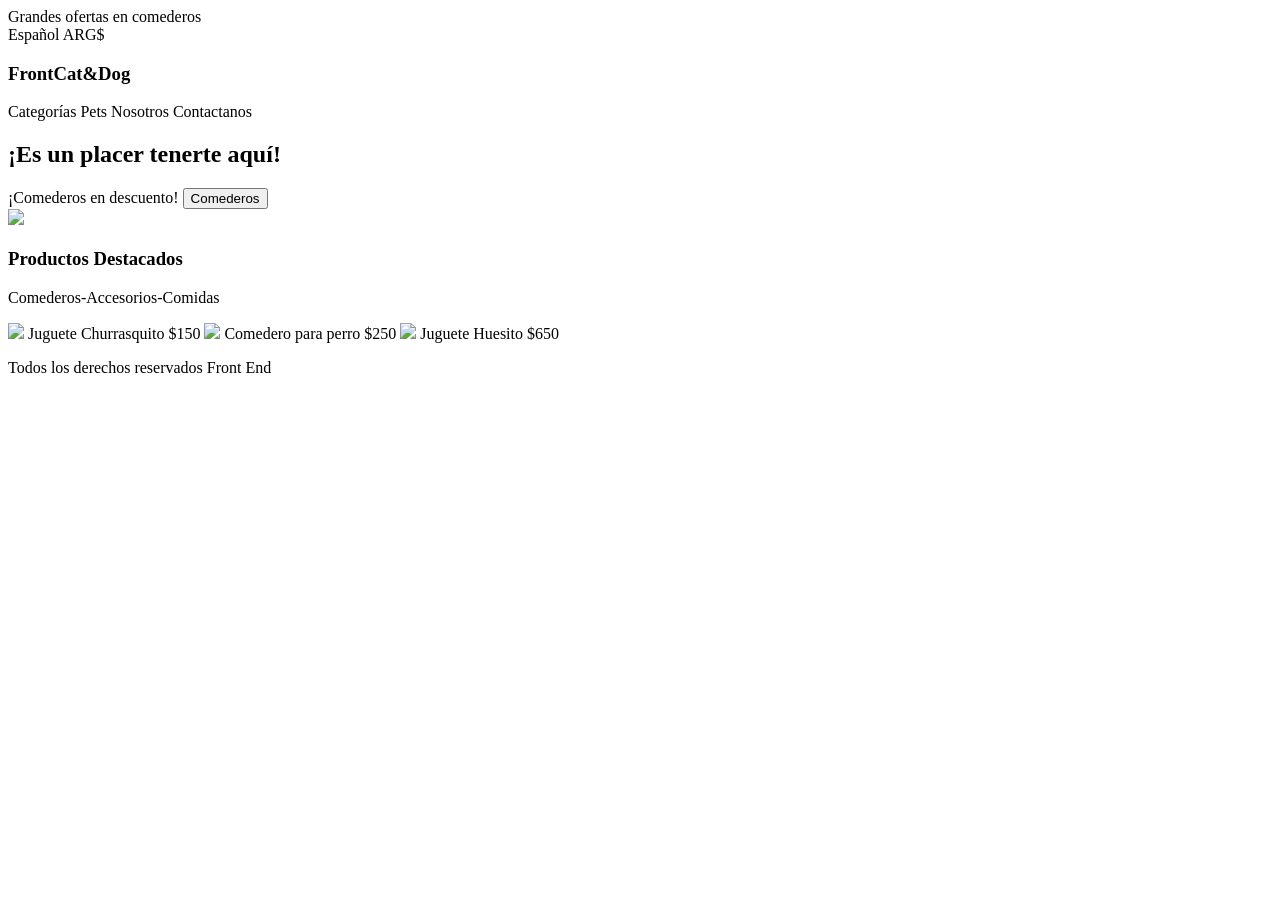
==== index.html @ 73be6dca "cambiando el header" ====
<!DOCTYPE html>
<html lang="es">
    <head>
        <meta charset="UTF-8">
        <meta http-equiv="X-UA-Compatible" content="IE=edge">
        <meta name="viewport" content="width=device-width, initial-scale=1.0">
        <link href="/ProjIntFront1/styles.css" rel="stylesheet">
        <link rel="preconnect" href="https://fonts.googleapis.com">
        <link rel="preconnect" href="https://fonts.gstatic.com" crossorigin>
        <link href="https://fonts.googleapis.com/css2?family=Roboto:wght@300&display=swap" rel="stylesheet">
        <script src="https://kit.fontawesome.com/aa486b57fc.js" crossorigin="anonymous"></script>
        <title>Petshop</title>
    </head>

    <body>
        <header>
            <div id="superior">
                <span>Grandes ofertas en comederos</span>
                <nav>
                    <span>Español </span>
                    <span>ARG$</span>
                </nav>
            </div>
            <div id="inferior">
                <h3><span class="negro">Front</span><span class="blanco">Cat&Dog</span></h3>
                <nav>
                    <span>Categorías</span>
                    <span>Pets</span>
                    <span>Nosotros</span>
                    <span>Contactanos</span>
                </nav>
            </div>
        </header>
        
        <main>
            <section id="seccion-bienvenida">
                <h1>¡Es un placer tenerte aquí!</h1>
                <span>¡Comederos en descuento!</span>
                <button>Comederos</button>
            </section>

            <section>
                <div>
                    <img src="/ProjIntFront1/img/imagenPatita.png">
                </div>
                <article>
                    <h1>Productos Destacados</h1>
                    <p>Comederos-Accesorios-Comidas</p>
                    <img src="/ProjIntFront1/img/imagenChurrasco.png">
                    <span>Juguete Churrasquito $150</span>
                    <img src="/ProjIntFront1/img/imagenComedero.png">
                    <span>Comedero para perro $250</span>
                    <img src="/ProjIntFront1/img/imagenHuesito.png">
                    <span>Juguete Huesito $650</span>
                </article>
            </section>
        </main>

        <footer>
            <p>Todos los derechos reservados Front End</p>
        </footer>
    </body>

</html>
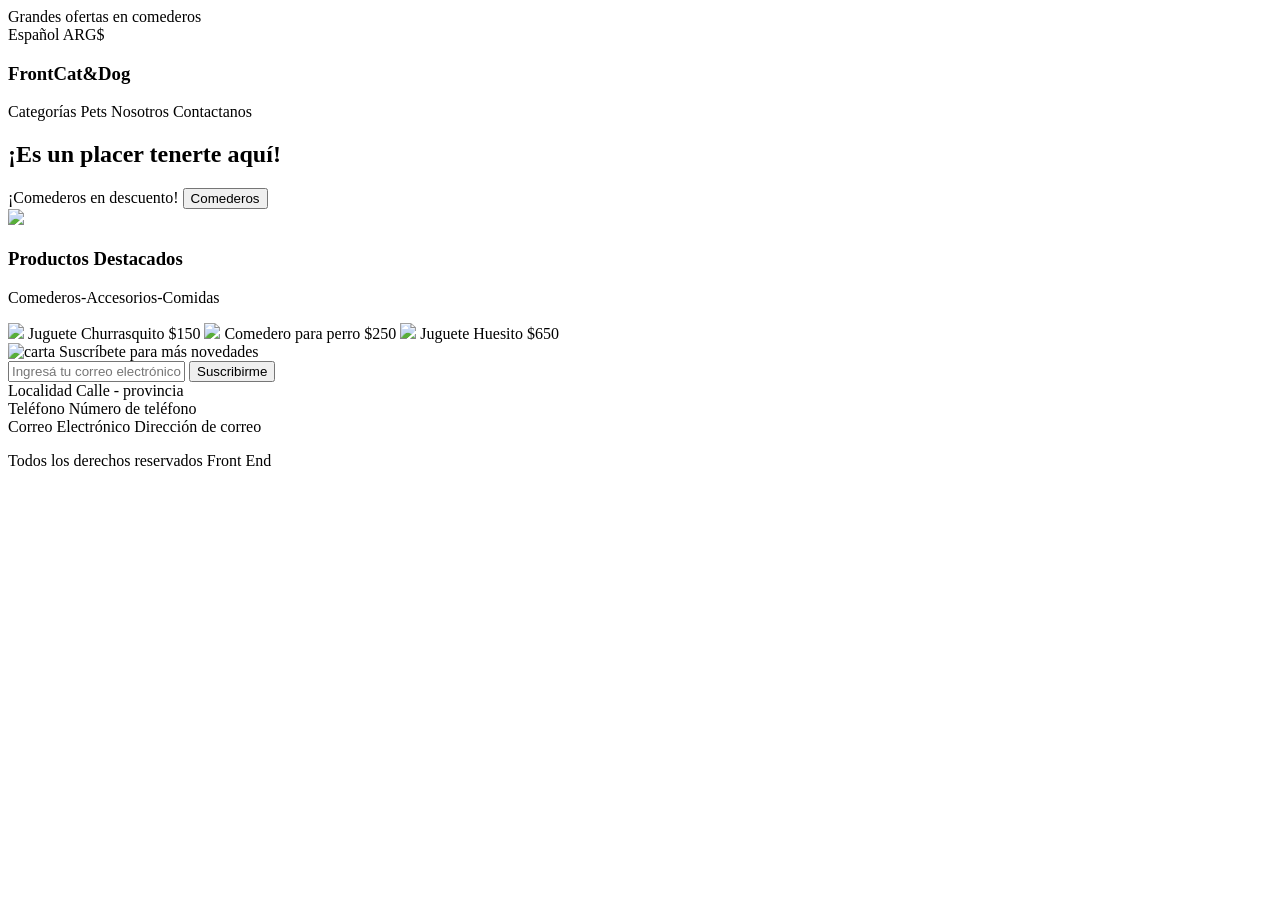
==== commit 5f82148d: "añadiedo cosas al footer" ====
--- a/index.html
+++ b/index.html
@@ -57,7 +57,34 @@
         </main>
 
         <footer>
-            <p>Todos los derechos reservados Front End</p>
+            <section class="suscripcion">
+                <img src="" alt="carta">
+                <span>Suscríbete para más novedades</span>
+                <form>
+                    <input type="email" placeholder="Ingresá tu correo electrónico">
+                    <button type="submit">Suscribirme</button>
+                </form>
+            </section>
+            <section class="contactos">
+                <div class="primero">
+                    <i class="fas fa-map-marker-alt"></i>
+                    <span class="principal">Localidad</span>
+                    <span class="secundario">Calle - provincia</span>
+                </div>
+                <div class="segundo">
+                    <i class="fas fa-phone-alt"></i>
+                    <span class="principal">Teléfono</span>
+                    <span class="secundario">Número de teléfono</span>
+                </div>
+                <div class="tercero">
+                    <i class="fas fa-envelope"></i>
+                    <span class="principal">Correo Electrónico</span>
+                    <span class="secundario">Dirección de correo</span>
+                </div>
+            </section>
+            <section class="derechos">
+                <p>Todos los derechos reservados Front End</p>
+            </section>
         </footer>
     </body>
 
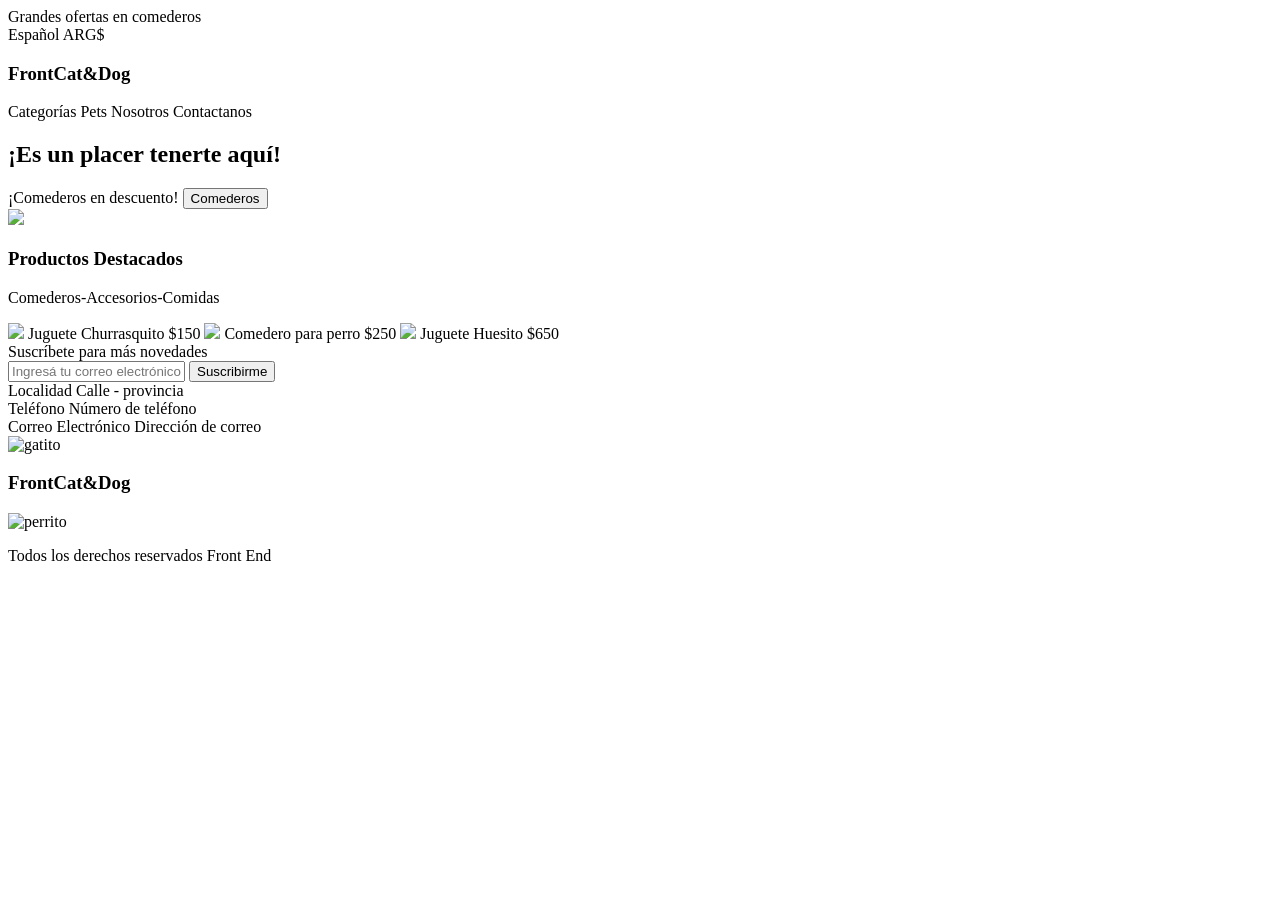
==== commit 3ac029ec: "cambios en el footer" ====
--- a/index.html
+++ b/index.html
@@ -58,29 +58,42 @@
 
         <footer>
             <section class="suscripcion">
-                <img src="" alt="carta">
-                <span>Suscríbete para más novedades</span>
-                <form>
-                    <input type="email" placeholder="Ingresá tu correo electrónico">
-                    <button type="submit">Suscribirme</button>
-                </form>
+                <div class="aviso-suscripcion">
+                    <i class="fas fa-envelope"></i>
+                    <span>Suscríbete para más novedades</span>
+                </div>
+                <div class="form-suscripcion">
+                    <form>
+                        <input type="email" placeholder="Ingresá tu correo electrónico">
+                        <button type="submit">Suscribirme</button>
+                    </form>
+                </div>
             </section>
             <section class="contactos">
-                <div class="primero">
-                    <i class="fas fa-map-marker-alt"></i>
-                    <span class="principal">Localidad</span>
-                    <span class="secundario">Calle - provincia</span>
-                </div>
-                <div class="segundo">
-                    <i class="fas fa-phone-alt"></i>
-                    <span class="principal">Teléfono</span>
-                    <span class="secundario">Número de teléfono</span>
-                </div>
-                <div class="tercero">
-                    <i class="fas fa-envelope"></i>
-                    <span class="principal">Correo Electrónico</span>
-                    <span class="secundario">Dirección de correo</span>
-                </div>
+                <article class="contactos1">
+                    <div class="primero">
+                        <i class="fas fa-map-marker-alt"></i>
+                        <span class="principal">Localidad</span>
+                        <span class="secundario">Calle - provincia</span>
+                    </div>
+                    <div class="segundo">
+                        <i class="fas fa-phone-alt"></i>
+                        <span class="principal">Teléfono</span>
+                        <span class="secundario">Número de teléfono</span>
+                    </div>
+                    <div class="tercero">
+                        <i class="fas fa-envelope"></i>
+                        <span class="principal">Correo Electrónico</span>
+                        <span class="secundario">Dirección de correo</span>
+                    </div>
+                </article>
+                <article class="contactos2">
+                    <div>
+                        <img src="/ProjIntFront1/img/Cat.png" alt="gatito">
+                        <h3><span class="blanco">Front</span><span class="naranja">Cat&Dog</span></h3>
+                        <img src="/ProjIntFront1/img/Dog.png" alt="perrito">
+                    </div>
+                </article>
             </section>
             <section class="derechos">
                 <p>Todos los derechos reservados Front End</p>
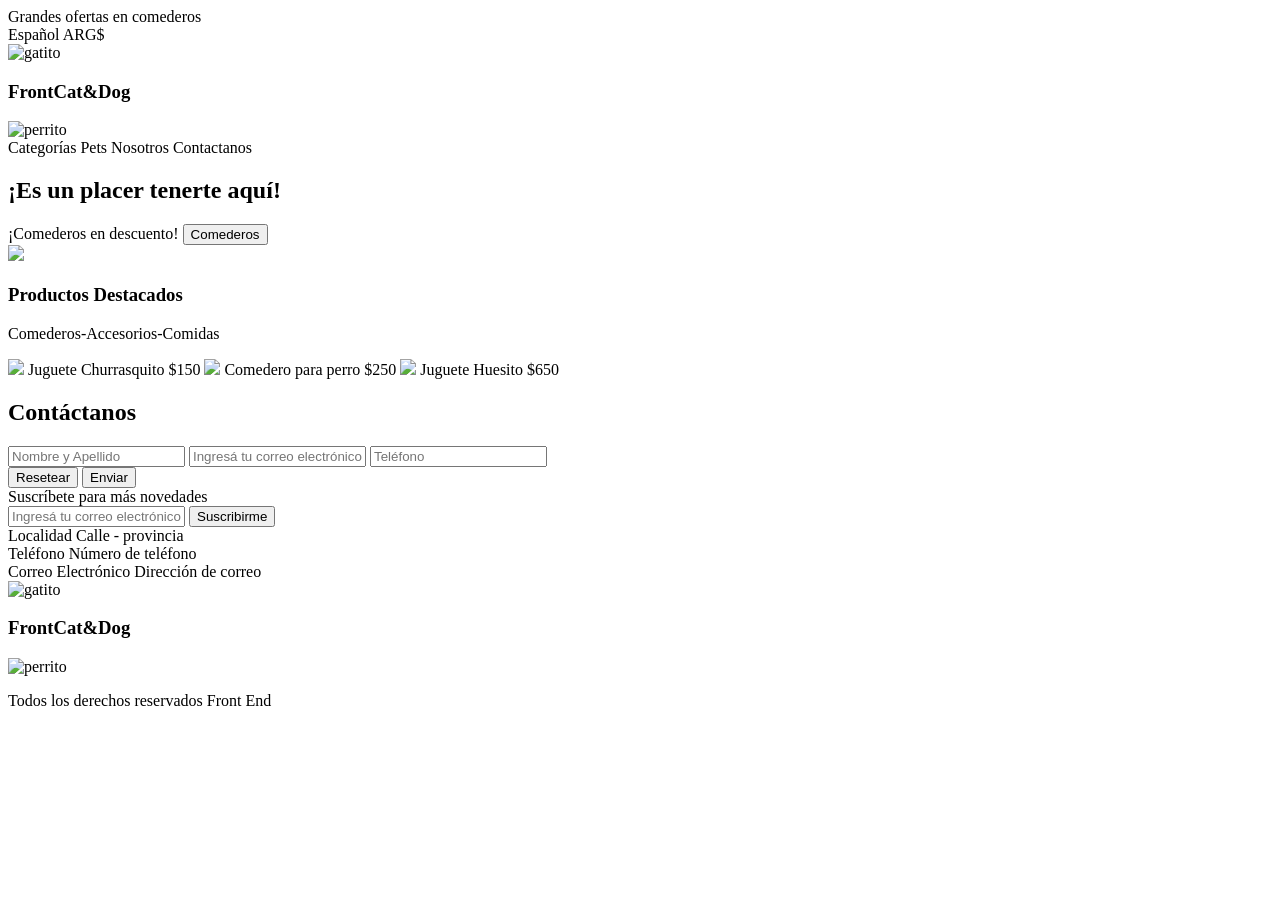
==== commit c138d791: "haciendo cambios en css :)" ====
--- a/index.html
+++ b/index.html
@@ -22,7 +22,11 @@
                 </nav>
             </div>
             <div id="inferior">
-                <h3><span class="negro">Front</span><span class="blanco">Cat&Dog</span></h3>
+                <div>
+                    <img src="/ProjIntFront1/img/Cat.png" alt="gatito">
+                    <h3><span class="negro">Front</span><span class="blanco">Cat&Dog</span></h3>
+                    <img src="/ProjIntFront1/img/Dog.png" alt="perrito">
+                </div>
                 <nav>
                     <span>Categorías</span>
                     <span>Pets</span>
@@ -53,6 +57,18 @@
                     <img src="/ProjIntFront1/img/imagenHuesito.png">
                     <span>Juguete Huesito $650</span>
                 </article>
+            </section>
+            <section class="formulario">
+                <h2>Contáctanos</h2>
+                <form>
+                    <input type="text" placeholder="Nombre y Apellido">
+                    <input type="email" placeholder="Ingresá tu correo electrónico">
+                    <input type="tel" placeholder="Teléfono">
+                    <div class="botones">
+                        <button type="reset">Resetear</button>
+                        <button type="submit">Enviar</button>
+                    </div>
+                </form>
             </section>
         </main>
 
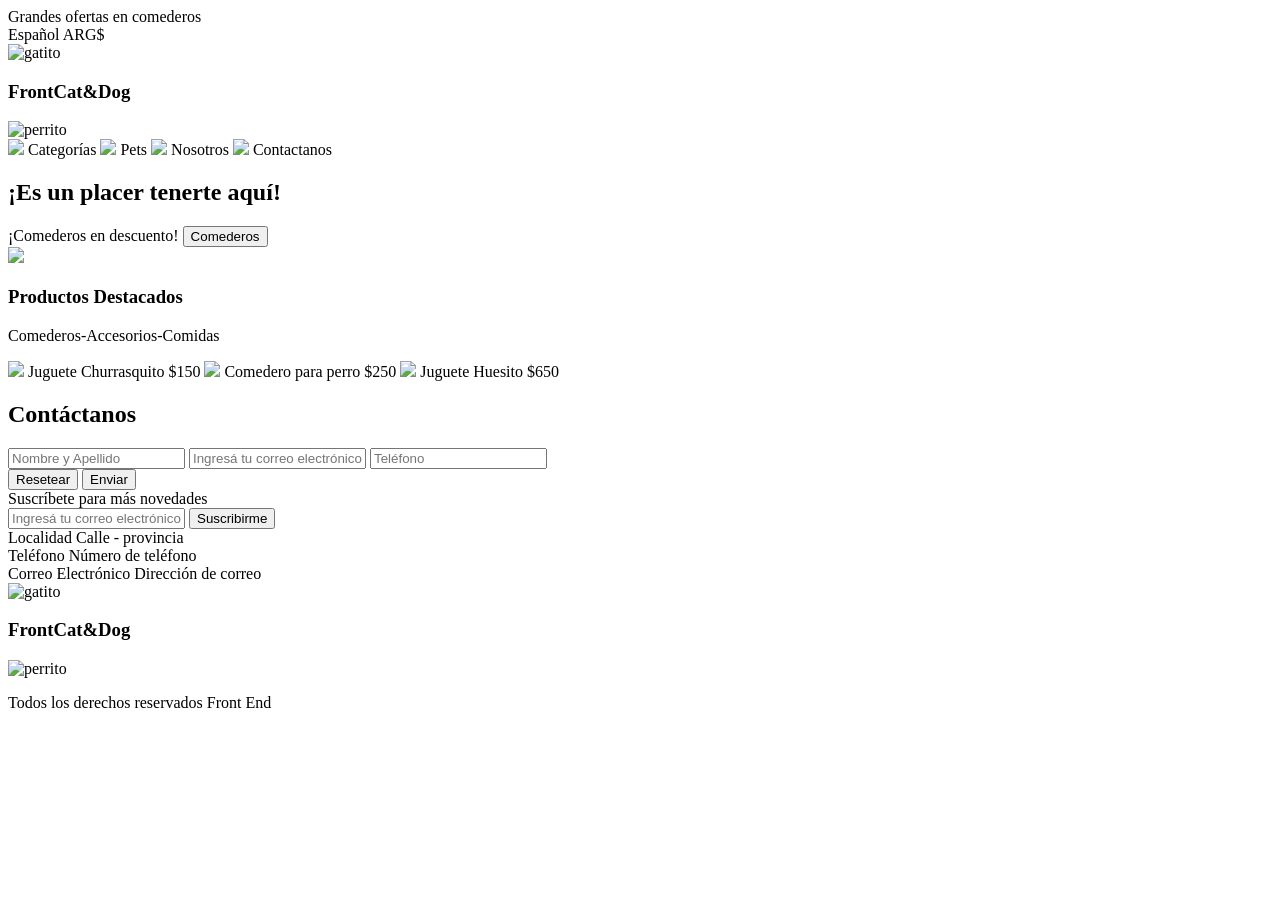
==== commit 9a992c2a: "css" ====
--- a/index.html
+++ b/index.html
@@ -28,19 +28,33 @@
                     <img src="/ProjIntFront1/img/Dog.png" alt="perrito">
                 </div>
                 <nav>
-                    <span>Categorías</span>
-                    <span>Pets</span>
-                    <span>Nosotros</span>
-                    <span>Contactanos</span>
+                    <span>
+                        <img src="/ProjIntFront1/img/patita.png">
+                        Categorías
+                    </span>
+                    <span>
+                        <img src="/ProjIntFront1/img/patita.png">
+                        Pets
+                    </span>
+                    <span>
+                        <img src="/ProjIntFront1/img/patita.png">
+                        Nosotros
+                    </span>
+                    <span>
+                        <img src="/ProjIntFront1/img/patita.png">
+                        Contactanos
+                    </span>
                 </nav>
             </div>
         </header>
         
         <main>
             <section id="seccion-bienvenida">
-                <h1>¡Es un placer tenerte aquí!</h1>
-                <span>¡Comederos en descuento!</span>
-                <button>Comederos</button>
+                <div>
+                    <h1 id="titulo-principal">¡Es un placer tenerte aquí!</h1>
+                    <span>¡Comederos en descuento!</span>
+                    <button>Comederos</button>
+                </div>
             </section>
 
             <section>
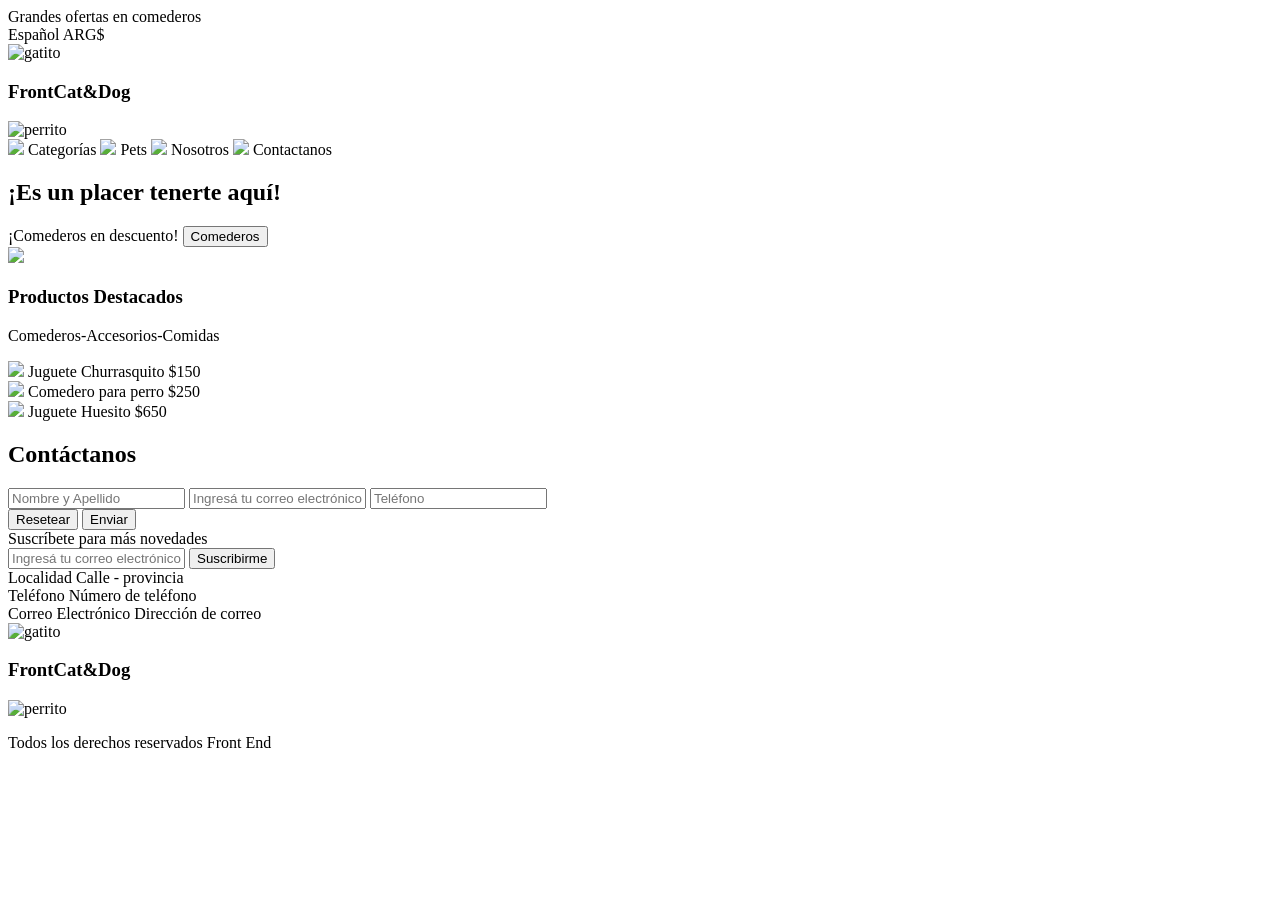
==== commit 14370724: "terminando pagina" ====
--- a/index.html
+++ b/index.html
@@ -51,25 +51,35 @@
         <main>
             <section id="seccion-bienvenida">
                 <div>
-                    <h1 id="titulo-principal">¡Es un placer tenerte aquí!</h1>
+                    <h2 id="titulo-bienvenida">¡Es un placer tenerte aquí!</h2>
                     <span>¡Comederos en descuento!</span>
                     <button>Comederos</button>
                 </div>
             </section>
 
-            <section>
+            <section id="seccion-productos">
                 <div>
                     <img src="/ProjIntFront1/img/imagenPatita.png">
                 </div>
                 <article>
-                    <h1>Productos Destacados</h1>
-                    <p>Comederos-Accesorios-Comidas</p>
-                    <img src="/ProjIntFront1/img/imagenChurrasco.png">
-                    <span>Juguete Churrasquito $150</span>
-                    <img src="/ProjIntFront1/img/imagenComedero.png">
-                    <span>Comedero para perro $250</span>
-                    <img src="/ProjIntFront1/img/imagenHuesito.png">
-                    <span>Juguete Huesito $650</span>
+                    <div class="header-section">
+                        <h1 id="titulo-principal">Productos Destacados</h1>
+                        <p>Comederos-Accesorios-Comidas</p>
+                    </div>
+                    <div class="imagenes-section">
+                        <div>
+                            <img src="/ProjIntFront1/img/imagenChurrasco.png">
+                            <span>Juguete Churrasquito $150</span>
+                        </div>
+                        <div>
+                            <img src="/ProjIntFront1/img/imagenComedero.png">
+                            <span>Comedero para perro $250</span>
+                        </div>
+                        <div>
+                            <img src="/ProjIntFront1/img/imagenHuesito.png">
+                            <span>Juguete Huesito $650</span>
+                        </div>
+                    </div>
                 </article>
             </section>
             <section class="formulario">
